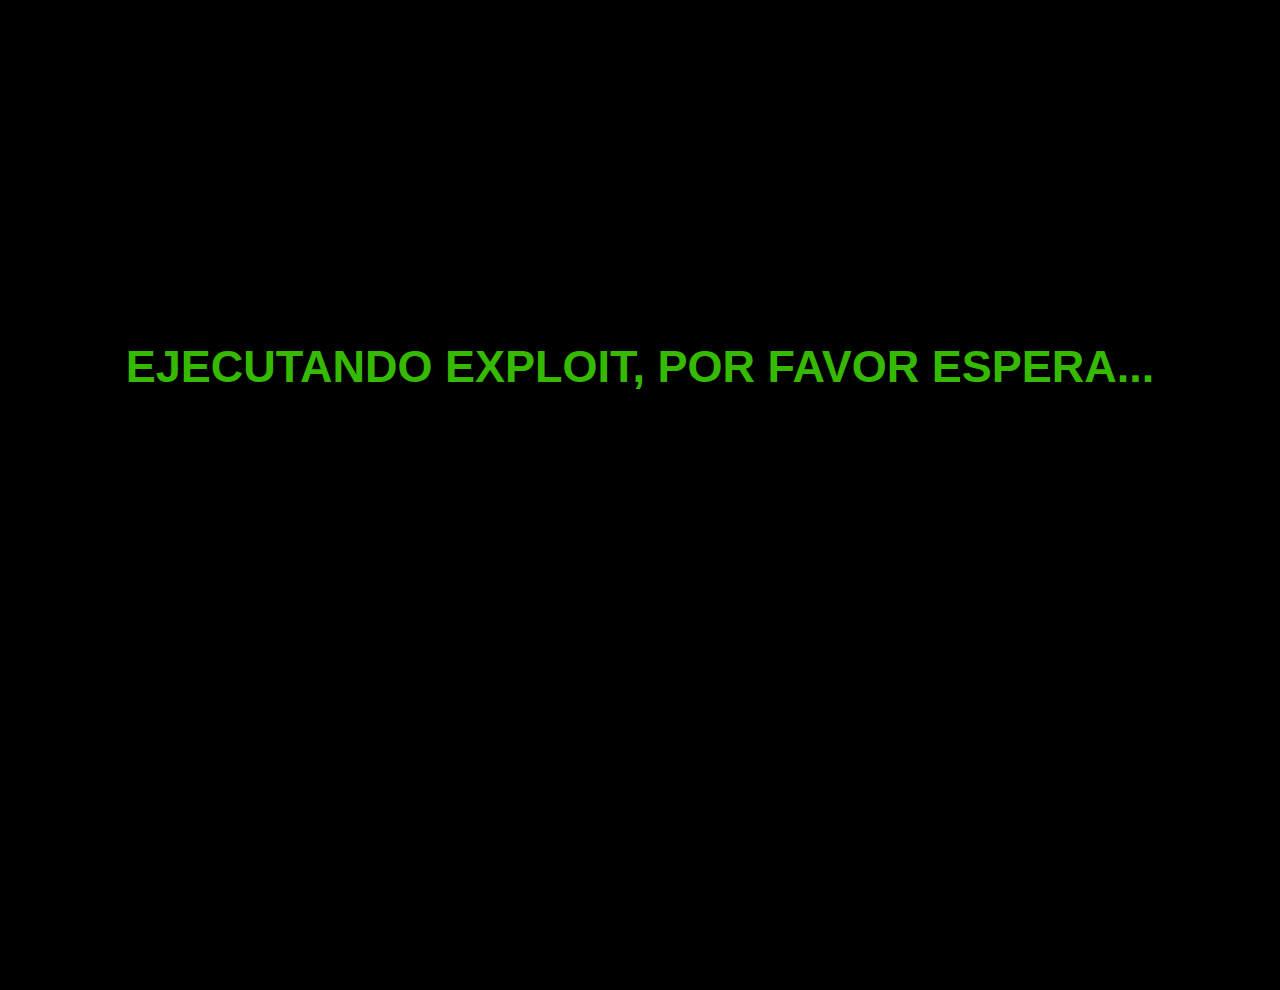
==== index.html @ 51d61a0b "Index" ====
<html>
 <head>
<title>ONETO 9.00 Host [GoldHEN v2.3]</title>

    <style>
        body
        {
            background-color: black;
            color:rgb(54, 186, 1);
            font-size: 45px;
            text-align:center;
            margin: -45px;
            overflow:hidden;
            font-weight: bold;
            text-shadow: -3px 1px 0 black,
                          1px -2px 0 black;
            font-family: sans-serif;
            text-transform: uppercase;
            
        }
.info{position:relative;top:39%;}
</style>
</head>
<body onload="setTimeout(webkitExploit,500);"><!--  -->
<script src="exploit.js"></script>
<div id="msgs" class="info">Ejecutando Exploit, Por Favor Espera...</div>
<script>
if (window.applicationCache.status=='0'){window.location.replace("cache.html");}
</script>
</body>
</html>

<body>
    <canvas id="canvas"></canvas>
    <script src="script.js"></script>
</body>
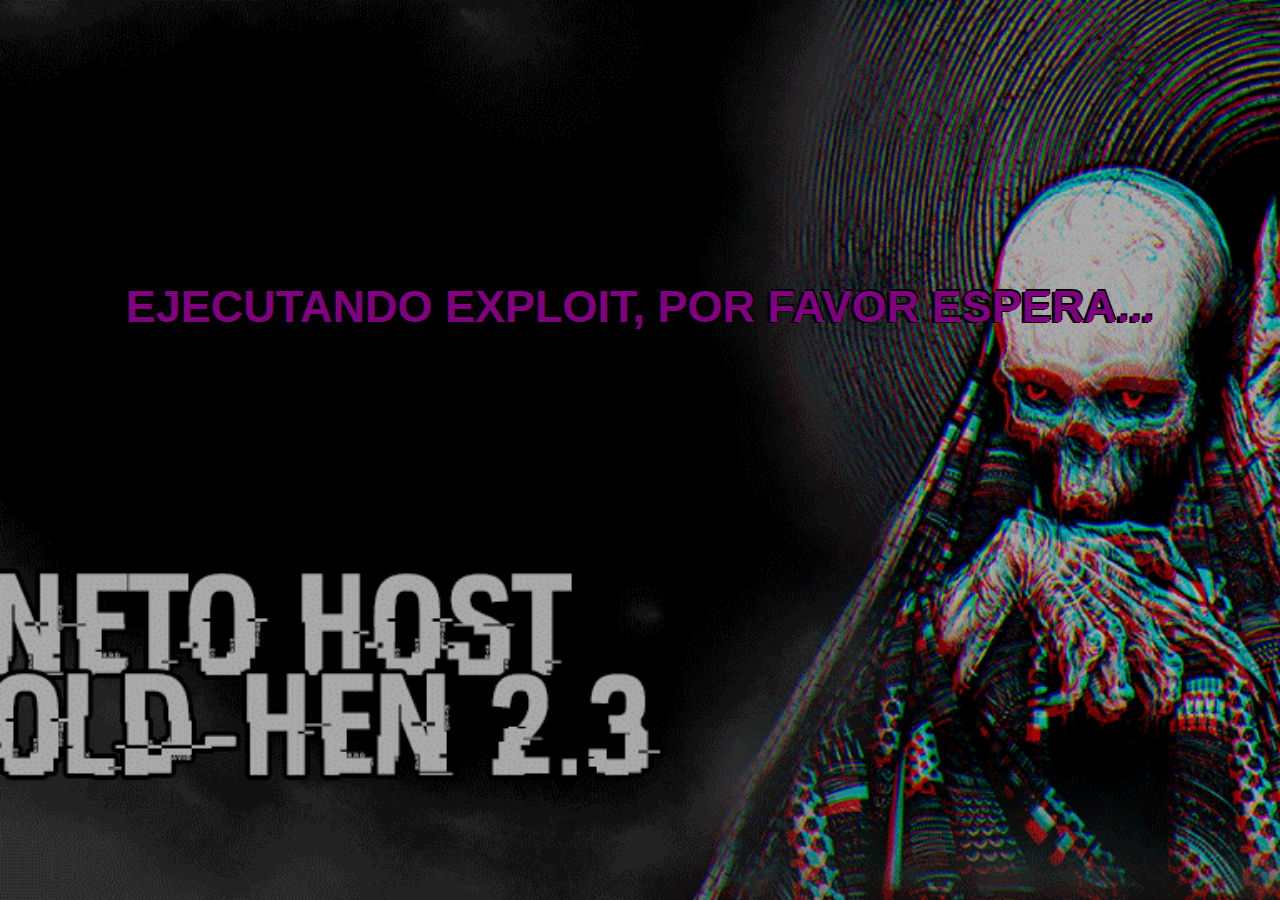
==== commit fe127b8e: "index" ====
--- a/index.html
+++ b/index.html
@@ -1,16 +1,15 @@
 <html>
  <head>
 <title>ONETO 9.00 Host [GoldHEN v2.3]</title>
-
     <style>
         body
         {
-            background-color: black;
-            color:rgb(54, 186, 1);
-            font-size: 45px;
-            text-align:center;
-            margin: -45px;
-            overflow:hidden;
+            background-image: url("host.gif");
+            height: 80%;
+            background-position: center;
+            background-repeat: no-repeat;
+            background-size: cover;
+            color:purple;font-size: 45px;text-align:center;margin:0;overflow:hidden;
             font-weight: bold;
             text-shadow: -3px 1px 0 black,
                           1px -2px 0 black;
@@ -28,9 +27,4 @@
 if (window.applicationCache.status=='0'){window.location.replace("cache.html");}
 </script>
 </body>
-</html>
-
-<body>
-    <canvas id="canvas"></canvas>
-    <script src="script.js"></script>
-</body>+</html>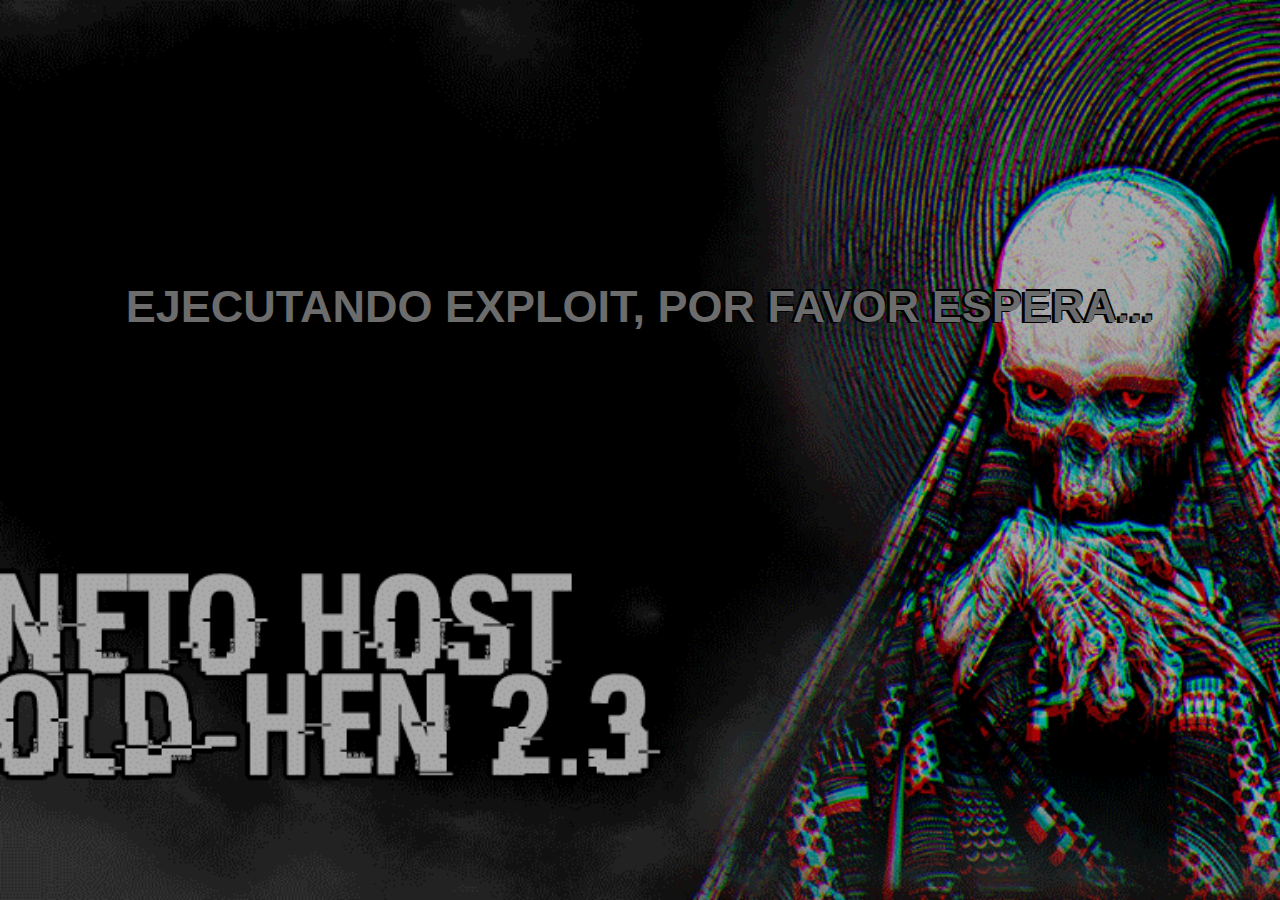
==== commit 2dfa8324: "index" ====
--- a/index.html
+++ b/index.html
@@ -9,7 +9,7 @@
             background-position: center;
             background-repeat: no-repeat;
             background-size: cover;
-            color:purple;font-size: 45px;text-align:center;margin:0;overflow:hidden;
+            color:rgb(108, 108, 109);font-size: 45px;text-align:center;margin:0;overflow:hidden;
             font-weight: bold;
             text-shadow: -3px 1px 0 black,
                           1px -2px 0 black;
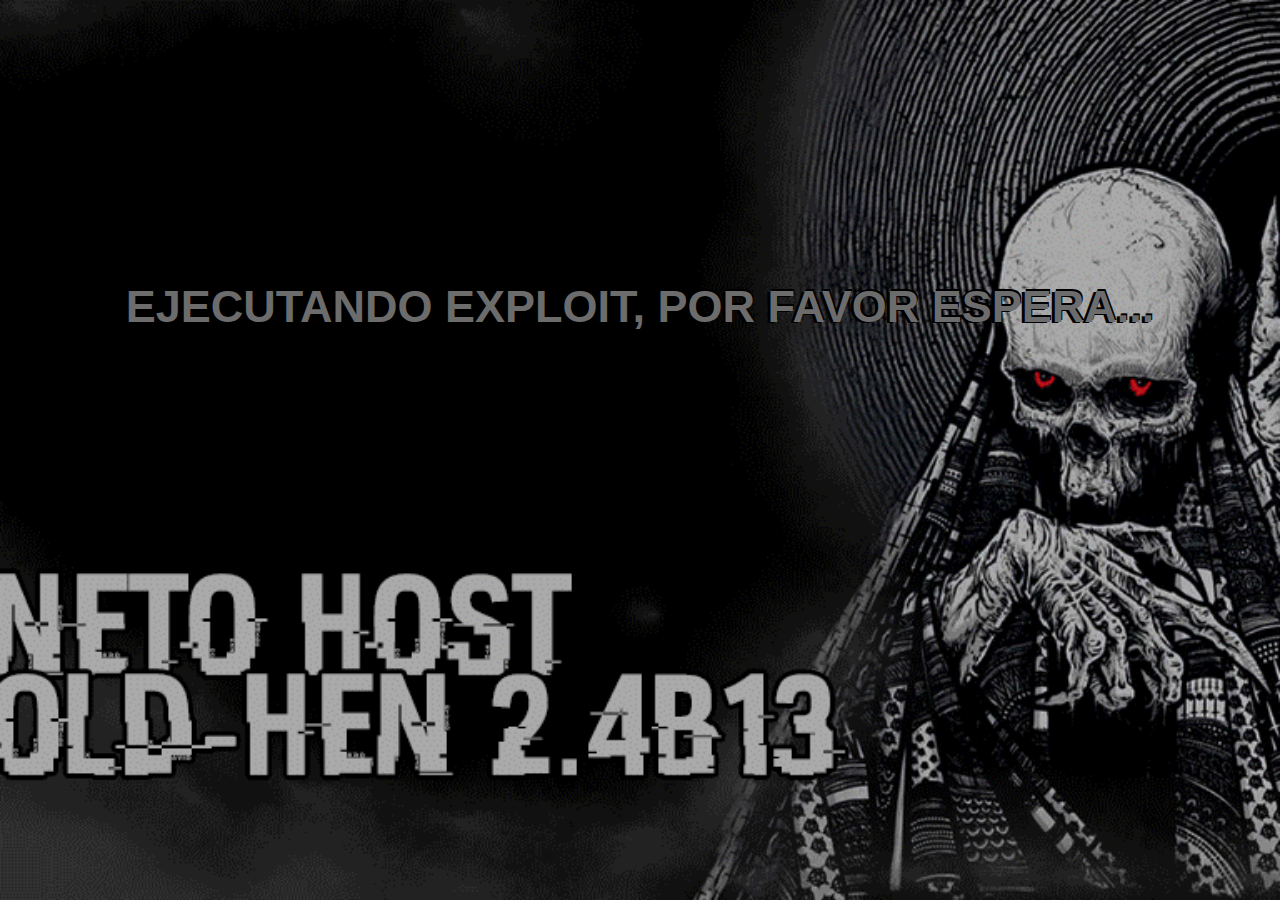
==== commit 0cd95b57: "new" ====
--- a/index.html
+++ b/index.html
@@ -1,6 +1,6 @@
 <html>
  <head>
-<title>ONETO 9.00 Host [GoldHEN v2.3]</title>
+<title>ONETO 9.00 Host [GoldHEN v2.4b14]</title>
     <style>
         body
         {
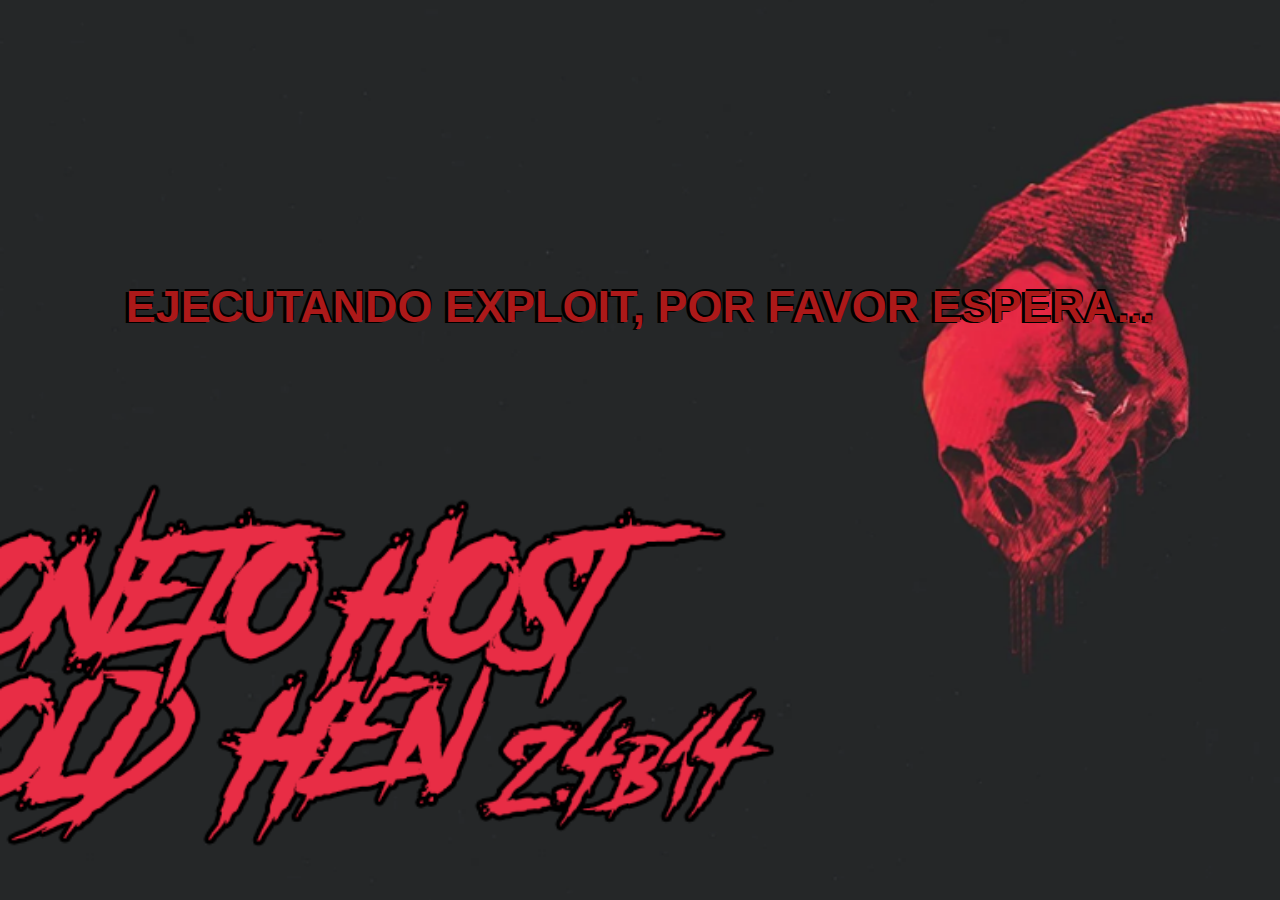
==== commit 561edb01: "new" ====
--- a/index.html
+++ b/index.html
@@ -4,12 +4,12 @@
     <style>
         body
         {
-            background-image: url("host.gif");
+            background-image: url("host.png");
             height: 80%;
             background-position: center;
             background-repeat: no-repeat;
             background-size: cover;
-            color:rgb(108, 108, 109);font-size: 45px;text-align:center;margin:0;overflow:hidden;
+            color:rgb(172, 25, 25);font-size: 45px;text-align:center;margin:0;overflow:hidden;
             font-weight: bold;
             text-shadow: -3px 1px 0 black,
                           1px -2px 0 black;
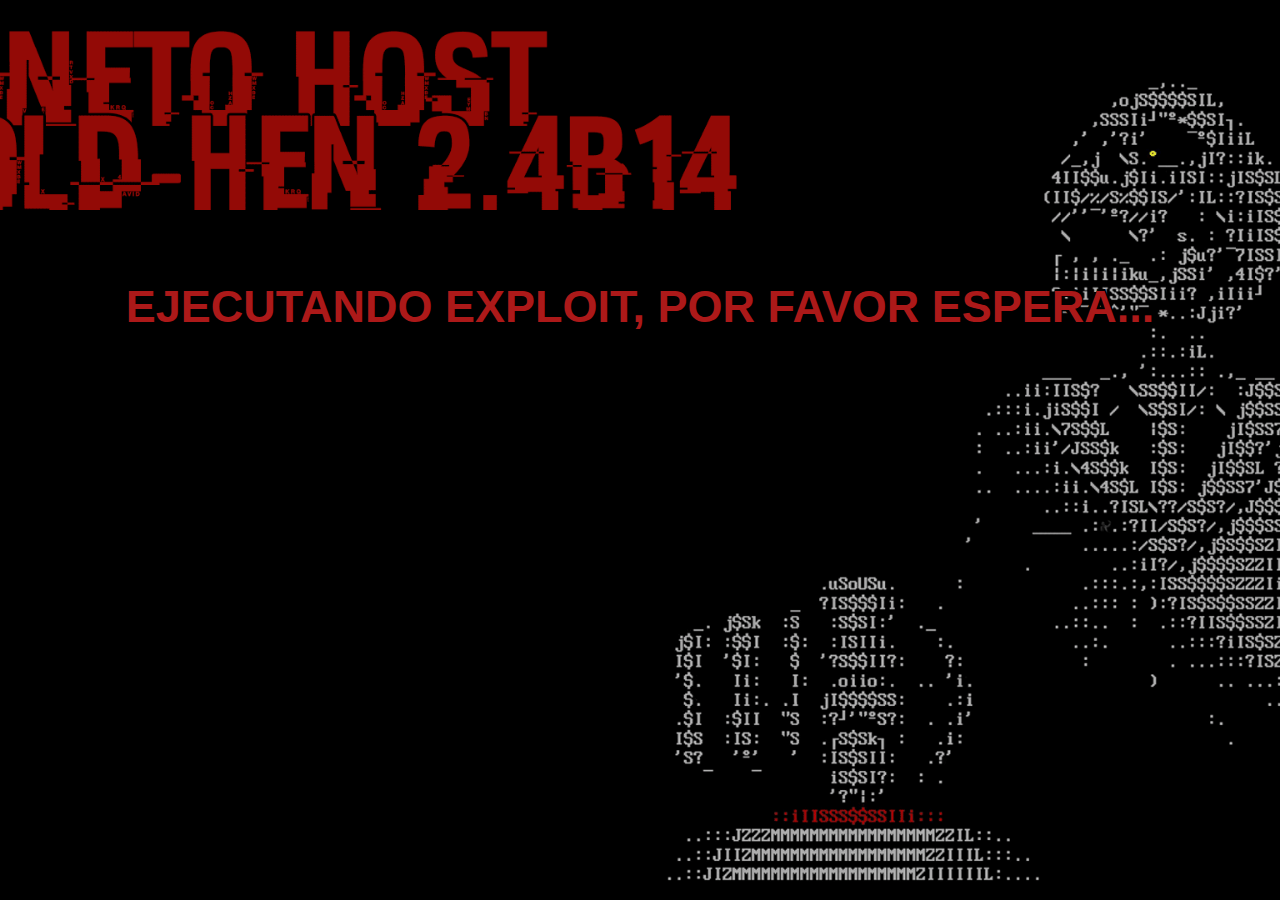
==== commit 53f96671: "new" ====
--- a/index.html
+++ b/index.html
@@ -4,7 +4,7 @@
     <style>
         body
         {
-            background-image: url("host.png");
+            background-image: url("host.gif");
             height: 80%;
             background-position: center;
             background-repeat: no-repeat;
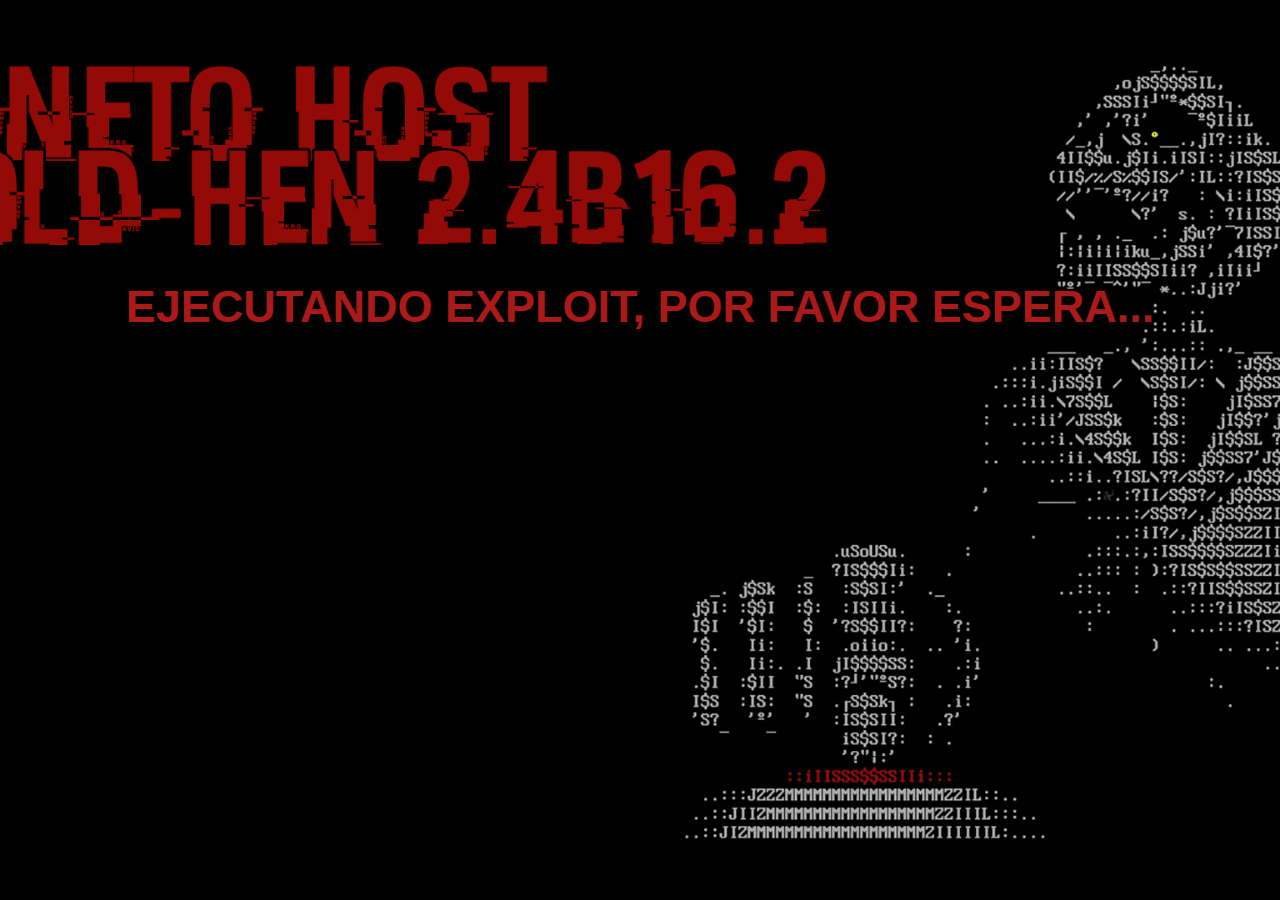
==== commit 830e667b: "Update" ====
--- a/index.html
+++ b/index.html
@@ -1,6 +1,6 @@
 <html>
  <head>
-<title>ONETO 9.00 Host [GoldHEN v2.4b14]</title>
+<title>ONETO 9.00 Host [GoldHEN v2.4b16.2]</title>
     <style>
         body
         {
